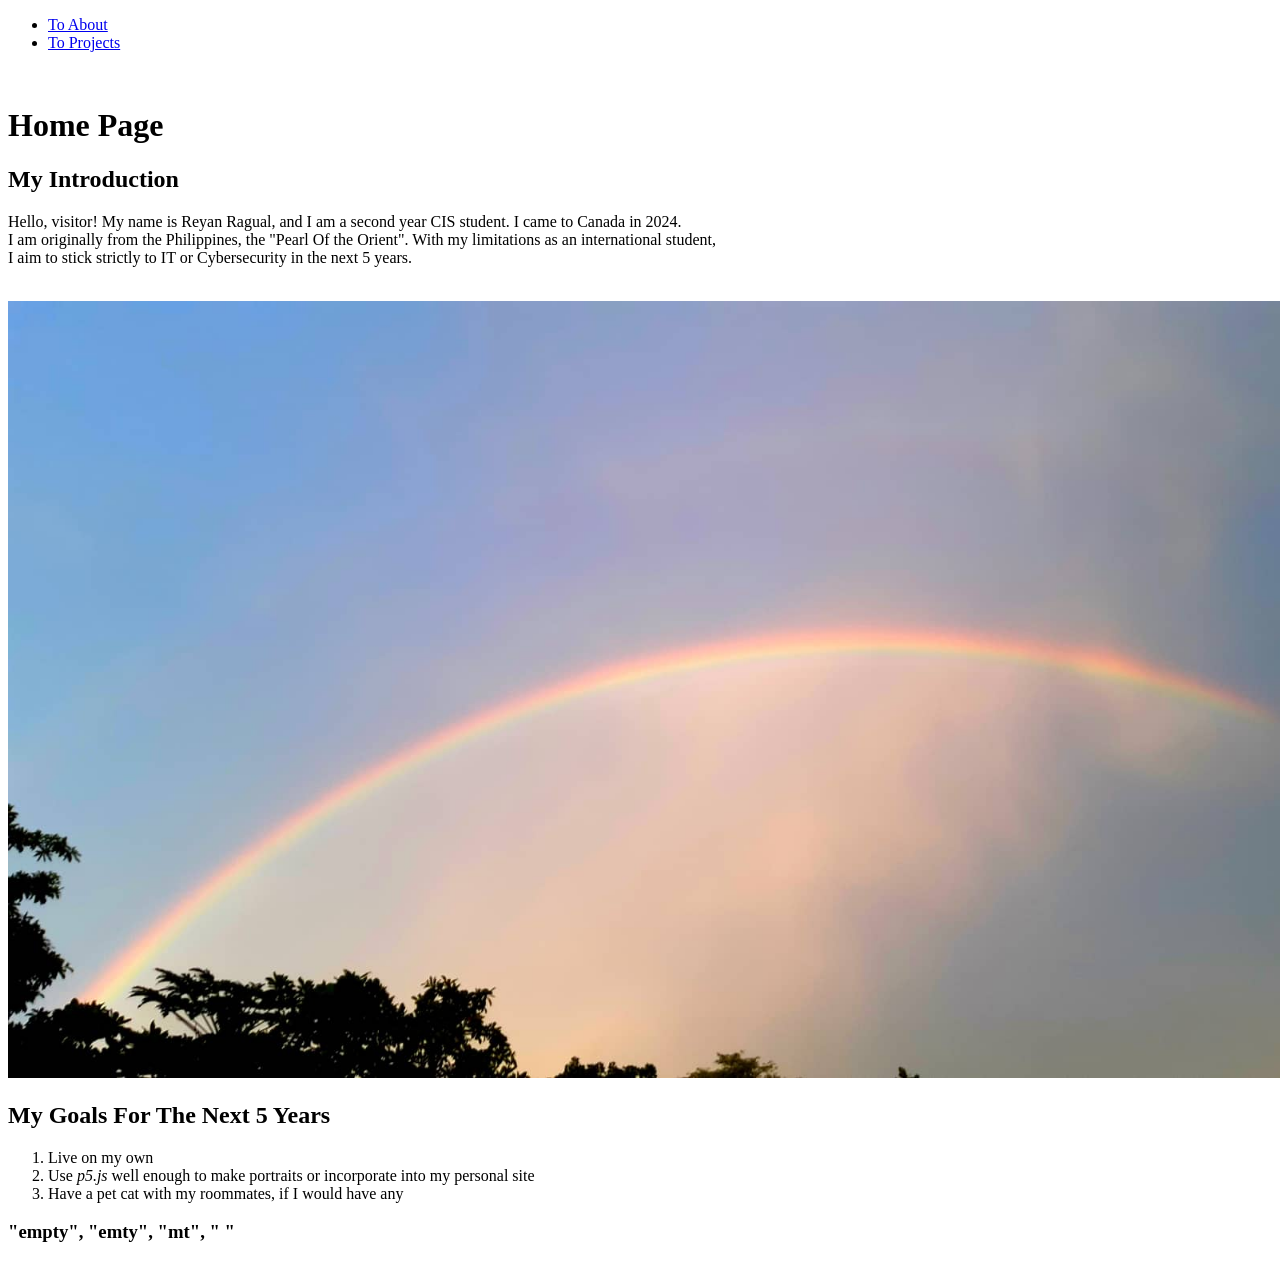
==== index.html @ 686a7c21 "minor change: amateur text manipulation" ====
<!DOCTYPE html>
<html lang="en">
<head>
    <meta charset="UTF-8">
    <meta name="viewport" content="width=device-width, initial-scale=1.0">
    <title>Lovely To Meet You</title>
</head>
<body>
    <header>
        <nav>
            <ul>
                <li><a href = "about.html">To About</a></li>
                <li><a href = "projects.html">To Projects</a></li>
            </ul>
        </nav>
        <br>
        <h1>Home Page</h1>
    </header>
    <main>
        <h2>My Introduction</h2>
        <p>Hello, visitor! My name is Reyan Ragual, and I am a second year
            CIS student. I came to Canada in 2024.
            <br>I am originally from the Philippines, 
            the "Pearl Of the Orient". With my limitations as an international student, <br> 
            I aim to stick strictly to IT or Cybersecurity in the next 5 years.
        </p> 
        <br>
        <img src="images/double-rainbow.jpg" alt="have a double rainbow for double luck <3" height="777px">
        <h2> My Goals For The Next 5 Years</h2>
        <ol>
            <li>Live on my own</li>
            <li>Use <em>p5.js</em> well enough to make portraits or incorporate into my personal site</li>
            <li>Have a pet cat with my roommates, if I would have any</li>
        </ol>
    </main>
    <footer>
        <h3>"empty", "emty", "mt", " "</h3>
    </footer>
</body>
</html>
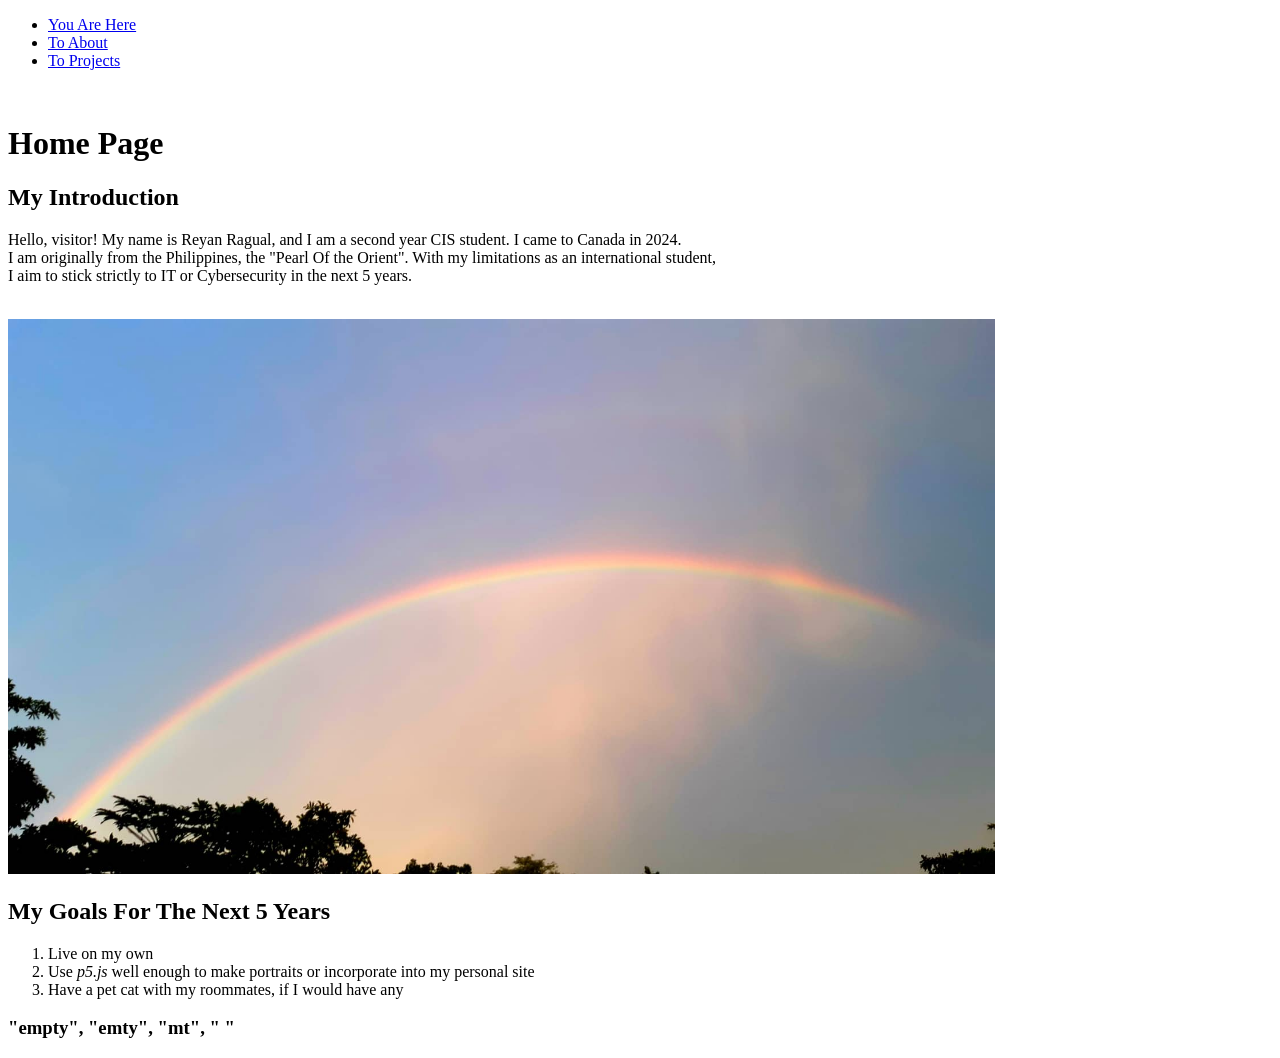
==== commit 9bd445bf: "added all three links to pages, used check.html" ====
--- a/index.html
+++ b/index.html
@@ -9,6 +9,7 @@
     <header>
         <nav>
             <ul>
+                <li><a href = "index.html"><emp>You Are Here</emp></a></li>
                 <li><a href = "about.html">To About</a></li>
                 <li><a href = "projects.html">To Projects</a></li>
             </ul>
@@ -25,7 +26,7 @@
             I aim to stick strictly to IT or Cybersecurity in the next 5 years.
         </p> 
         <br>
-        <img src="images/double-rainbow.jpg" alt="have a double rainbow for double luck <3" height="777px">
+        <img src="images/double-rainbow.jpg" alt="have a double rainbow for double luck <3" height=555>
         <h2> My Goals For The Next 5 Years</h2>
         <ol>
             <li>Live on my own</li>
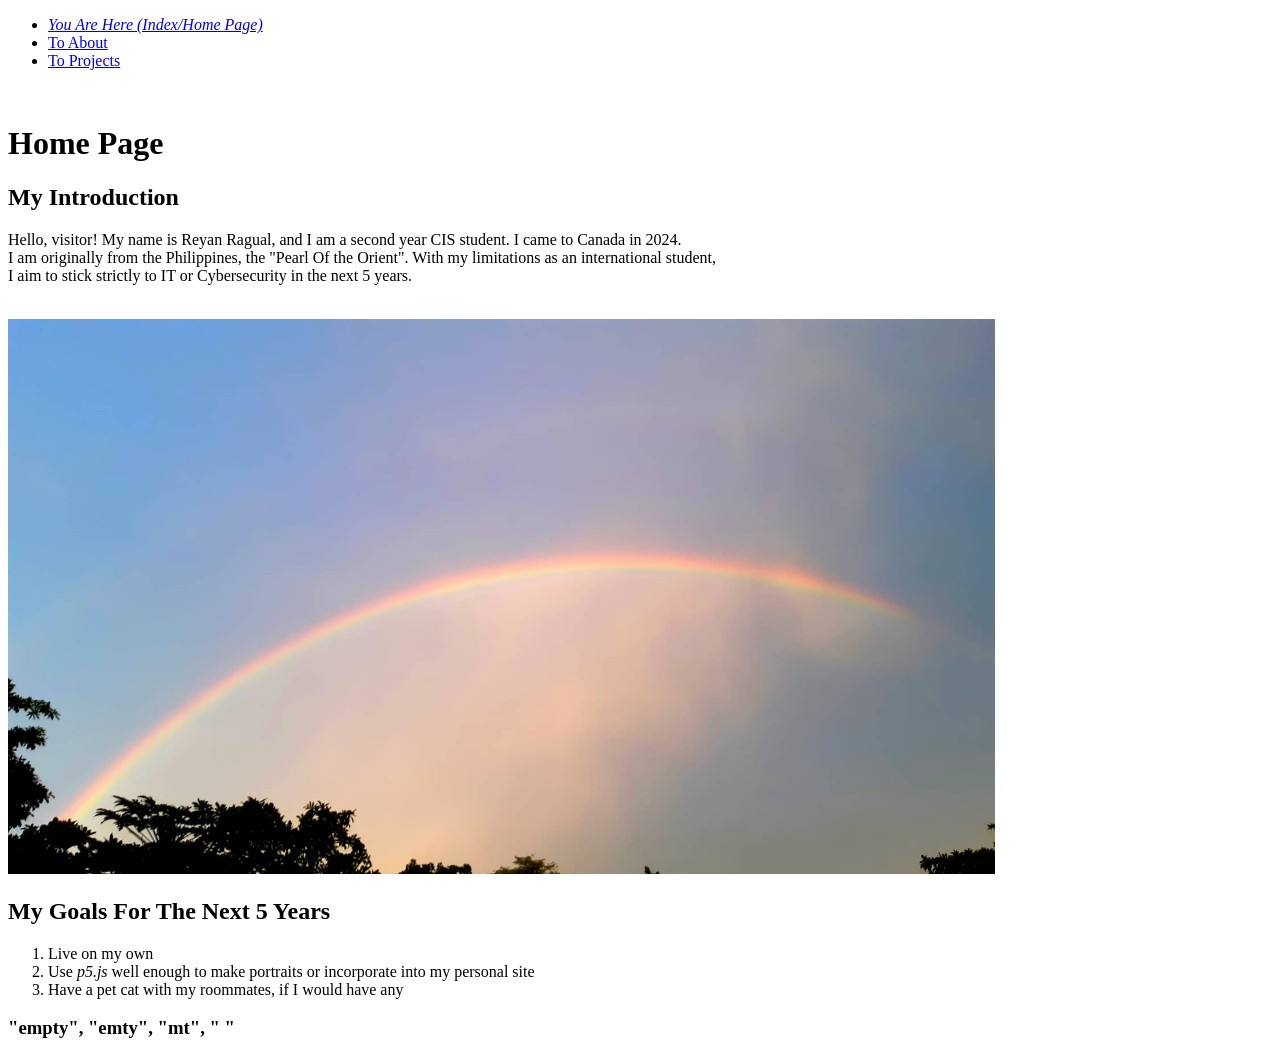
==== commit f1d6538e: "fixed nav links" ====
--- a/index.html
+++ b/index.html
@@ -9,7 +9,7 @@
     <header>
         <nav>
             <ul>
-                <li><a href = "index.html"><emp>You Are Here</emp></a></li>
+                <li><a href = "index.html"><em>You Are Here (Index/Home Page)</em></a></li>
                 <li><a href = "about.html">To About</a></li>
                 <li><a href = "projects.html">To Projects</a></li>
             </ul>
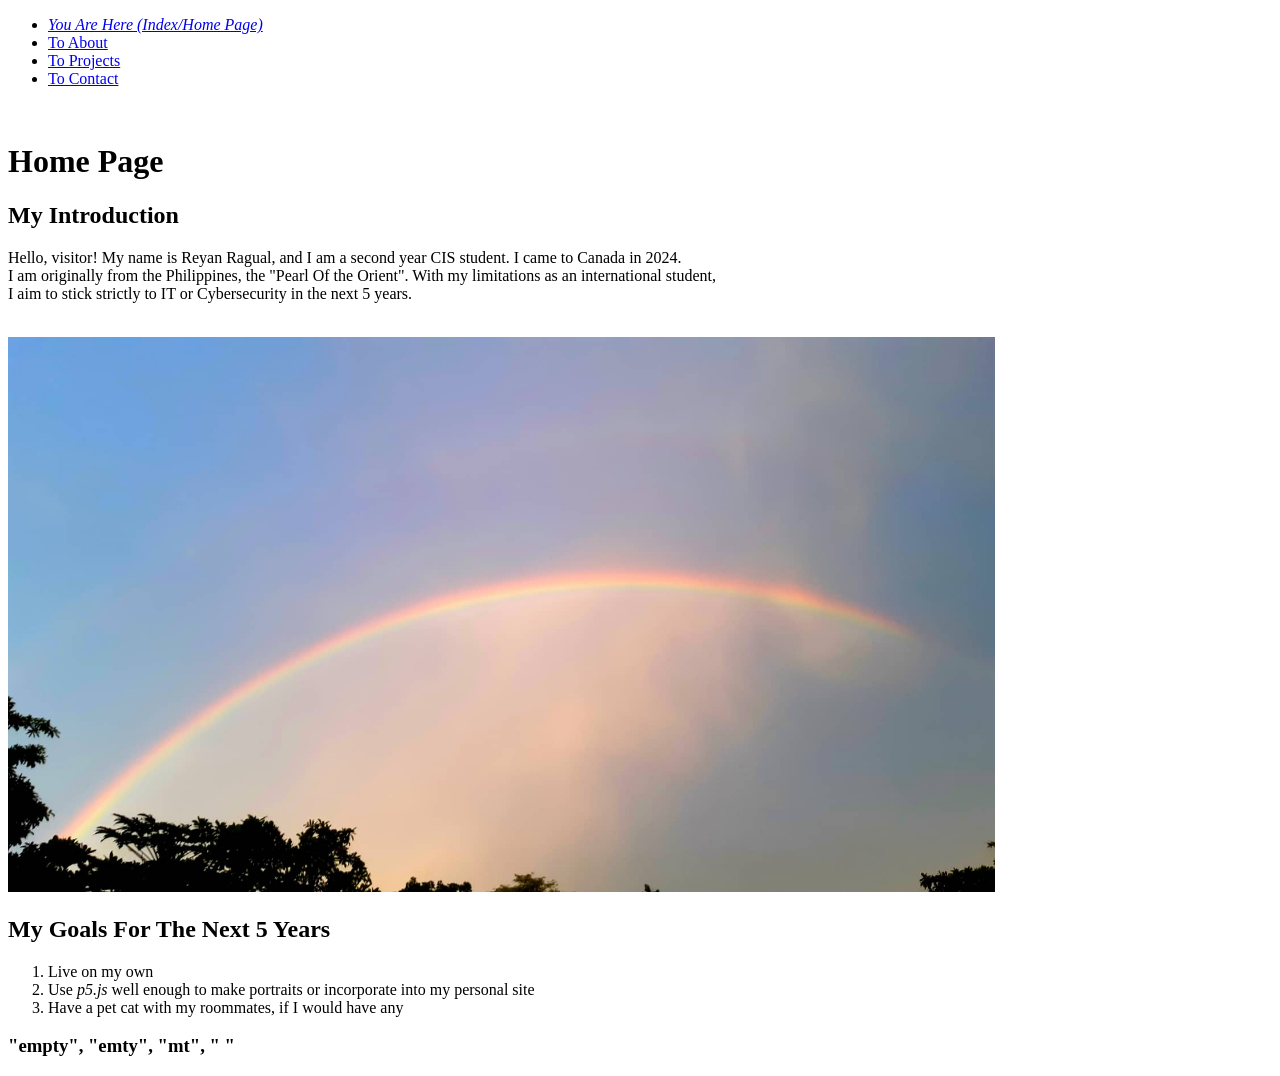
==== commit adbbf860: "made contact.html, started making the form" ====
--- a/index.html
+++ b/index.html
@@ -12,30 +12,36 @@
                 <li><a href = "index.html"><em>You Are Here (Index/Home Page)</em></a></li>
                 <li><a href = "about.html">To About</a></li>
                 <li><a href = "projects.html">To Projects</a></li>
+                <li><a href = "contact.html">To Contact</a></li>
             </ul>
         </nav>
         <br>
         <h1>Home Page</h1>
     </header>
-    <main>
-        <h2>My Introduction</h2>
-        <p>Hello, visitor! My name is Reyan Ragual, and I am a second year
-            CIS student. I came to Canada in 2024.
-            <br>I am originally from the Philippines, 
-            the "Pearl Of the Orient". With my limitations as an international student, <br> 
-            I aim to stick strictly to IT or Cybersecurity in the next 5 years.
-        </p> 
-        <br>
-        <img src="images/double-rainbow.jpg" alt="have a double rainbow for double luck <3" height=555>
-        <h2> My Goals For The Next 5 Years</h2>
-        <ol>
-            <li>Live on my own</li>
-            <li>Use <em>p5.js</em> well enough to make portraits or incorporate into my personal site</li>
-            <li>Have a pet cat with my roommates, if I would have any</li>
-        </ol>
-    </main>
-    <footer>
-        <h3>"empty", "emty", "mt", " "</h3>
-    </footer>
+    <section>
+        <main>
+            <h2>My Introduction</h2>
+            <p>Hello, visitor! My name is Reyan Ragual, and I am a second year
+                CIS student. I came to Canada in 2024.
+                <br>I am originally from the Philippines, 
+                the "Pearl Of the Orient". With my limitations as an international student, <br> 
+                I aim to stick strictly to IT or Cybersecurity in the next 5 years.
+            </p> 
+            <br>
+            <img src="images/double-rainbow.jpg" alt="have a double rainbow for double luck <3" height=555>
+            <h2> My Goals For The Next 5 Years</h2>
+            <ol>
+                <li>Live on my own</li>
+                <li>Use <em>p5.js</em> well enough to make portraits or incorporate into my personal site</li>
+                <li>Have a pet cat with my roommates, if I would have any</li>
+            </ol>
+        </main>
+    </section>
+
+    <section>
+        <footer>
+            <h3>"empty", "emty", "mt", " "</h3>
+        </footer>
+    </section>
 </body>
 </html>
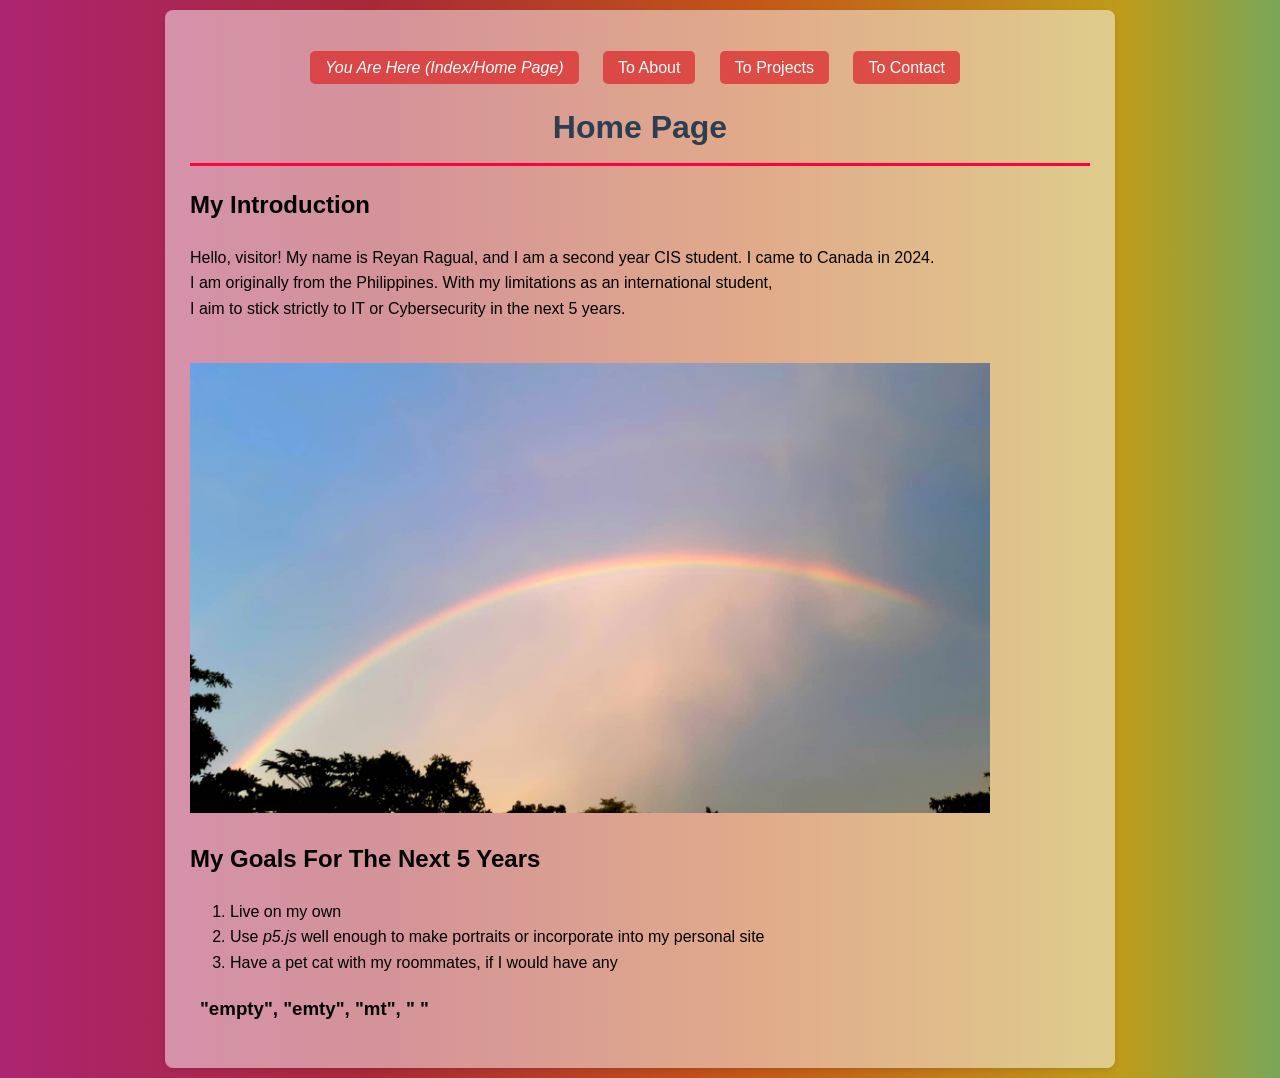
==== commit 2fdc2f1f: "major change: made gradient backg out of curiosity" ====
--- a/index.html
+++ b/index.html
@@ -2,33 +2,32 @@
 <html lang="en">
 <head>
     <meta charset="UTF-8">
+    <link rel="stylesheet" href="css/styles.css">
     <meta name="viewport" content="width=device-width, initial-scale=1.0">
     <title>Lovely To Meet You</title>
 </head>
-<body>
+<body id="container">
     <header>
         <nav>
-            <ul>
-                <li><a href = "index.html"><em>You Are Here (Index/Home Page)</em></a></li>
-                <li><a href = "about.html">To About</a></li>
-                <li><a href = "projects.html">To Projects</a></li>
-                <li><a href = "contact.html">To Contact</a></li>
-            </ul>
+            <tr class="nav-bar">
+                <a href = "index.html" class="nav-link"><em>You Are Here (Index/Home Page)</em></a>
+                <a href = "about.html" class="nav-link">To About</a>
+                <a href = "projects.html" class="nav-link">To Projects</a>
+                <a href = "contact.html" class="nav-link">To Contact</a></li>
+            </tr>
         </nav>
-        <br>
-        <h1>Home Page</h1>
+        <h1 id="main-header">Home Page</h1>
     </header>
     <section>
         <main>
             <h2>My Introduction</h2>
             <p>Hello, visitor! My name is Reyan Ragual, and I am a second year
                 CIS student. I came to Canada in 2024.
-                <br>I am originally from the Philippines, 
-                the "Pearl Of the Orient". With my limitations as an international student, <br> 
+                <br>I am originally from the Philippines. With my limitations as an international student, <br> 
                 I aim to stick strictly to IT or Cybersecurity in the next 5 years.
             </p> 
             <br>
-            <img src="images/double-rainbow.jpg" alt="have a double rainbow for double luck <3" height=555>
+            <img src="images/double-rainbow.jpg" alt="have a double rainbow for double luck <3" id="double-rainbow">
             <h2> My Goals For The Next 5 Years</h2>
             <ol>
                 <li>Live on my own</li>
--- a/css/styles.css
+++ b/css/styles.css
@@ -0,0 +1,137 @@
+/*references:
+    - https://youtu.be/cWgb42tUYPA?si=2IoV_9DTpU__pYVY&t=560
+*/
+
+:root{
+    padding: 10px 20px 10px 20px;
+    background: linear-gradient(270deg, #ac2571, #a92837, #c25618, 
+        #be9b1a, #1cb6ac, #731bb6, #ac2571, #731bb6, #1cb6ac,
+        #be9b1a, #c25618, #a92837, #ac2571); /*i researched about this as well*/
+    background-size: 350%;
+    animation: gradientShift 40s linear infinite;
+
+}
+
+@keyframes gradientShift{
+    0%{ background-position: 0% 50%;}
+    50%{ background-position: 100% 50%;}
+    100%{ background-position: 0% 50%;}
+}
+
+body {
+    font-family: Helvetica, sans-serif;
+    color: #333;
+    line-height: 1.6;
+    margin: 20px;
+}
+
+nav{
+    margin: 20px 110px;
+}
+
+#container {
+    max-width: 900px;
+    margin: auto;
+    background-color: #ffffff7e;
+    color: rgb(0, 0, 0);
+    padding: 25px;
+    border-radius: 8px;
+    box-shadow: 0 2px 5px rgba(0,0,0,0.1);
+}
+
+.nav-bar {
+    background-color: #2677c9;
+    padding: 10px;
+    border-radius: 5px;
+    margin-bottom: 20px;
+    text-align: center;
+}
+
+.nav-link {
+    text-decoration: none;
+    background-color: #db3434ce;
+    color: white;
+    box-sizing: 150px;
+    padding: 8px 15px;
+    border-radius: 5px;
+    font-size: 1em;
+    margin: 0 10px;
+}
+
+.nav-link:hover {
+    background-color: #e53838;
+}
+
+
+#main-header {
+    color: #2c3e50;
+    border-bottom: 3px solid #ff0040;
+    padding-bottom: 10px;
+    margin-bottom: 20px;
+    text-align: center;
+}
+
+#double-rainbow{
+    max-height: 50vh; /*researched about this: vh -> viewport height*/
+    
+}
+
+.page-nav {
+    background-color: #ababab;
+    padding: 10px;
+    border-radius: 5px;
+    margin-bottom: 20px;
+    text-align: center;
+    margin-bottom: 25px;
+}
+
+.quick-link {
+    text-decoration: none;
+    color: #2980b9;
+    font-size: 0.9em;
+    margin: 0 15px;
+    padding-bottom: 3px;
+    border-bottom: 1px dotted #2980b9;
+}
+
+.quick-link:hover {
+    color: #e74c3c;
+    border-bottom: 1px solid #e74c3c;
+}
+
+.section {
+    margin-bottom: 25px;
+    padding-left: 15px;
+    border-left: 4px solid #eeeeee;
+}
+
+
+.profile-pic {
+    width: 400px;
+    height: 400px;
+    border-radius: 50%; 
+    object-fit: cover;
+    border: 4px solid #3498db;
+    float: right;
+    margin-left: 20px;
+}
+
+.highlight {
+    color: #cc1219;
+    font-weight: bold;
+}
+
+#page-footer {
+    margin-top: 40px;
+    text-align: center;
+    font-size: 0.8em;
+    color: #777;
+}
+
+footer{
+    color: #000000;
+    text-decoration: none;
+    margin: 0 10px;
+}
+
+
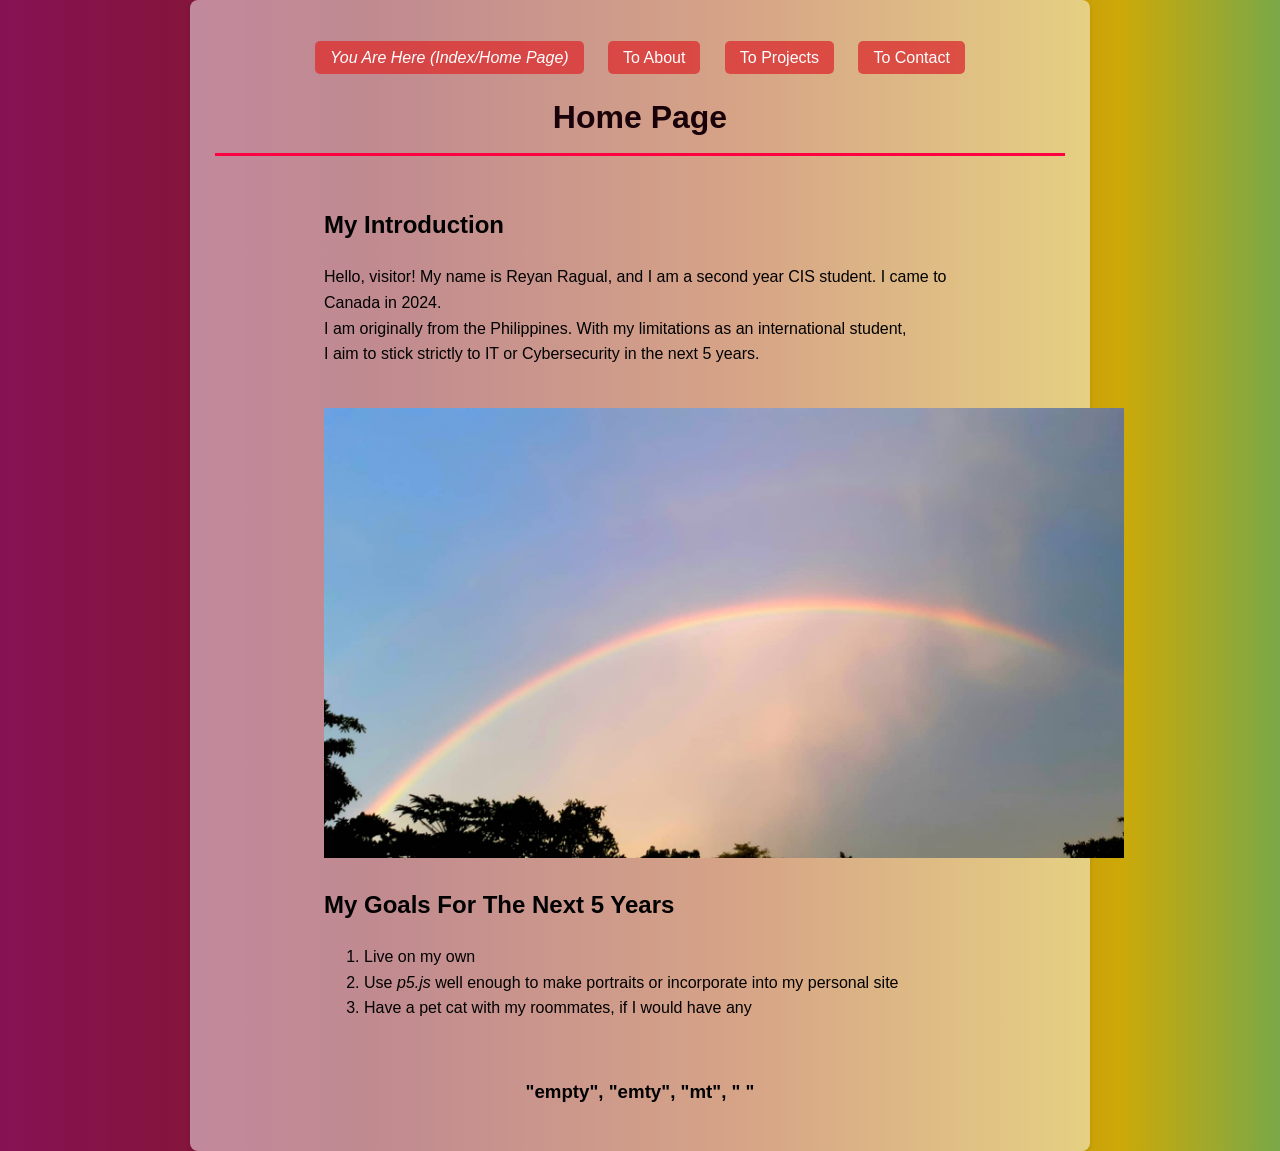
==== commit 7116f9fe: "major changes to styles, fixed the form and table" ====
--- a/index.html
+++ b/index.html
@@ -9,7 +9,7 @@
 <body id="container">
     <header>
         <nav>
-            <tr class="nav-bar">
+            <tr>
                 <a href = "index.html" class="nav-link"><em>You Are Here (Index/Home Page)</em></a>
                 <a href = "about.html" class="nav-link">To About</a>
                 <a href = "projects.html" class="nav-link">To Projects</a>
--- a/css/styles.css
+++ b/css/styles.css
@@ -2,17 +2,28 @@
     - https://youtu.be/cWgb42tUYPA?si=2IoV_9DTpU__pYVY&t=560
 */
 
+*, *::before, *::after{ box-sizing: border-box;}
+
+main {
+  max-width: 42rem;
+  margin: 0 auto;
+  padding: var(--space);
+}
+
 :root{
-    padding: 10px 20px 10px 20px;
-    background: linear-gradient(270deg, #ac2571, #a92837, #c25618, 
-        #be9b1a, #1cb6ac, #731bb6, #ac2571, #731bb6, #1cb6ac,
-        #be9b1a, #c25618, #a92837, #ac2571); /*i researched about this as well*/
+    --currentFocus: #19cabe;
+    --submitColor: #a92837;
+    --space: 10px 20px 10px 20px;
+
+    background: linear-gradient(270deg, #861254, #821824, #af4b11, 
+        #cda908, #0ca69c, #640ea7, #861254, #640ea7, #0ca69c,
+        #cda908, #af4b11, #821824, #861254); /*i researched about this as well*/
     background-size: 350%;
     animation: gradientShift 40s linear infinite;
 
 }
 
-@keyframes gradientShift{
+@keyframes gradientShift{ /*I wanna use this animation thing a lot more ^_^*/
     0%{ background-position: 0% 50%;}
     50%{ background-position: 100% 50%;}
     100%{ background-position: 0% 50%;}
@@ -25,10 +36,6 @@
     margin: 20px;
 }
 
-nav{
-    margin: 20px 110px;
-}
-
 #container {
     max-width: 900px;
     margin: auto;
@@ -39,12 +46,35 @@
     box-shadow: 0 2px 5px rgba(0,0,0,0.1);
 }
 
-.nav-bar {
-    background-color: #2677c9;
-    padding: 10px;
-    border-radius: 5px;
+#main-header {
+    font-family: 'Segoe UI', Tahoma, Geneva, Verdana, sans-serif;
+    color: #190109;
+    border-bottom: 3px solid #ff0040;
+    padding-bottom: 10px;
     margin-bottom: 20px;
     text-align: center;
+}
+
+/*for table*/
+table {
+    width: 100%;
+    border-collapse: collapse;
+    border: 1px solid #ddd;
+    padding: 8px;
+}
+th {
+    background-color: #3498db;
+    color: white;
+    text-align: left;
+}
+td p{
+    padding-left: 5px;
+}
+
+
+/*nav bar*/
+nav{
+    margin: 20px 90px;
 }
 
 .nav-link {
@@ -63,64 +93,34 @@
 }
 
 
-#main-header {
-    color: #2c3e50;
-    border-bottom: 3px solid #ff0040;
-    padding-bottom: 10px;
-    margin-bottom: 20px;
-    text-align: center;
-}
-
+/*images -> rainbow from index, sans from about*/
 #double-rainbow{
     max-height: 50vh; /*researched about this: vh -> viewport height*/
-    
-}
-
-.page-nav {
-    background-color: #ababab;
-    padding: 10px;
-    border-radius: 5px;
-    margin-bottom: 20px;
-    text-align: center;
-    margin-bottom: 25px;
-}
-
-.quick-link {
-    text-decoration: none;
-    color: #2980b9;
-    font-size: 0.9em;
-    margin: 0 15px;
-    padding-bottom: 3px;
-    border-bottom: 1px dotted #2980b9;
-}
-
-.quick-link:hover {
-    color: #e74c3c;
-    border-bottom: 1px solid #e74c3c;
-}
-
-.section {
-    margin-bottom: 25px;
-    padding-left: 15px;
-    border-left: 4px solid #eeeeee;
 }
 
 
-.profile-pic {
-    width: 400px;
-    height: 400px;
-    border-radius: 50%; 
-    object-fit: cover;
-    border: 4px solid #3498db;
-    float: right;
-    margin-left: 20px;
+/*form thingies*/
+div input:focus, select:focus{
+    outline: 4px solid var(--currentFocus);
+    box-shadow: 3px var(--currentFocus);
 }
 
-.highlight {
-    color: #cc1219;
-    font-weight: bold;
+form button{
+    margin: 10px;
+    align-self: center;
 }
 
+form button:hover{
+    color: var(--submitColor);
+    box-shadow: #ff0040;
+}
+
+form button:focus{
+    outline: 4px inset var(--submitColor);
+}
+
+
+/*footer*/
 #page-footer {
     margin-top: 40px;
     text-align: center;
@@ -131,7 +131,7 @@
 footer{
     color: #000000;
     text-decoration: none;
-    margin: 0 10px;
+    text-align: center;
+    border-color:black;
+    margin: 30px 0 0 0;
 }
-
-
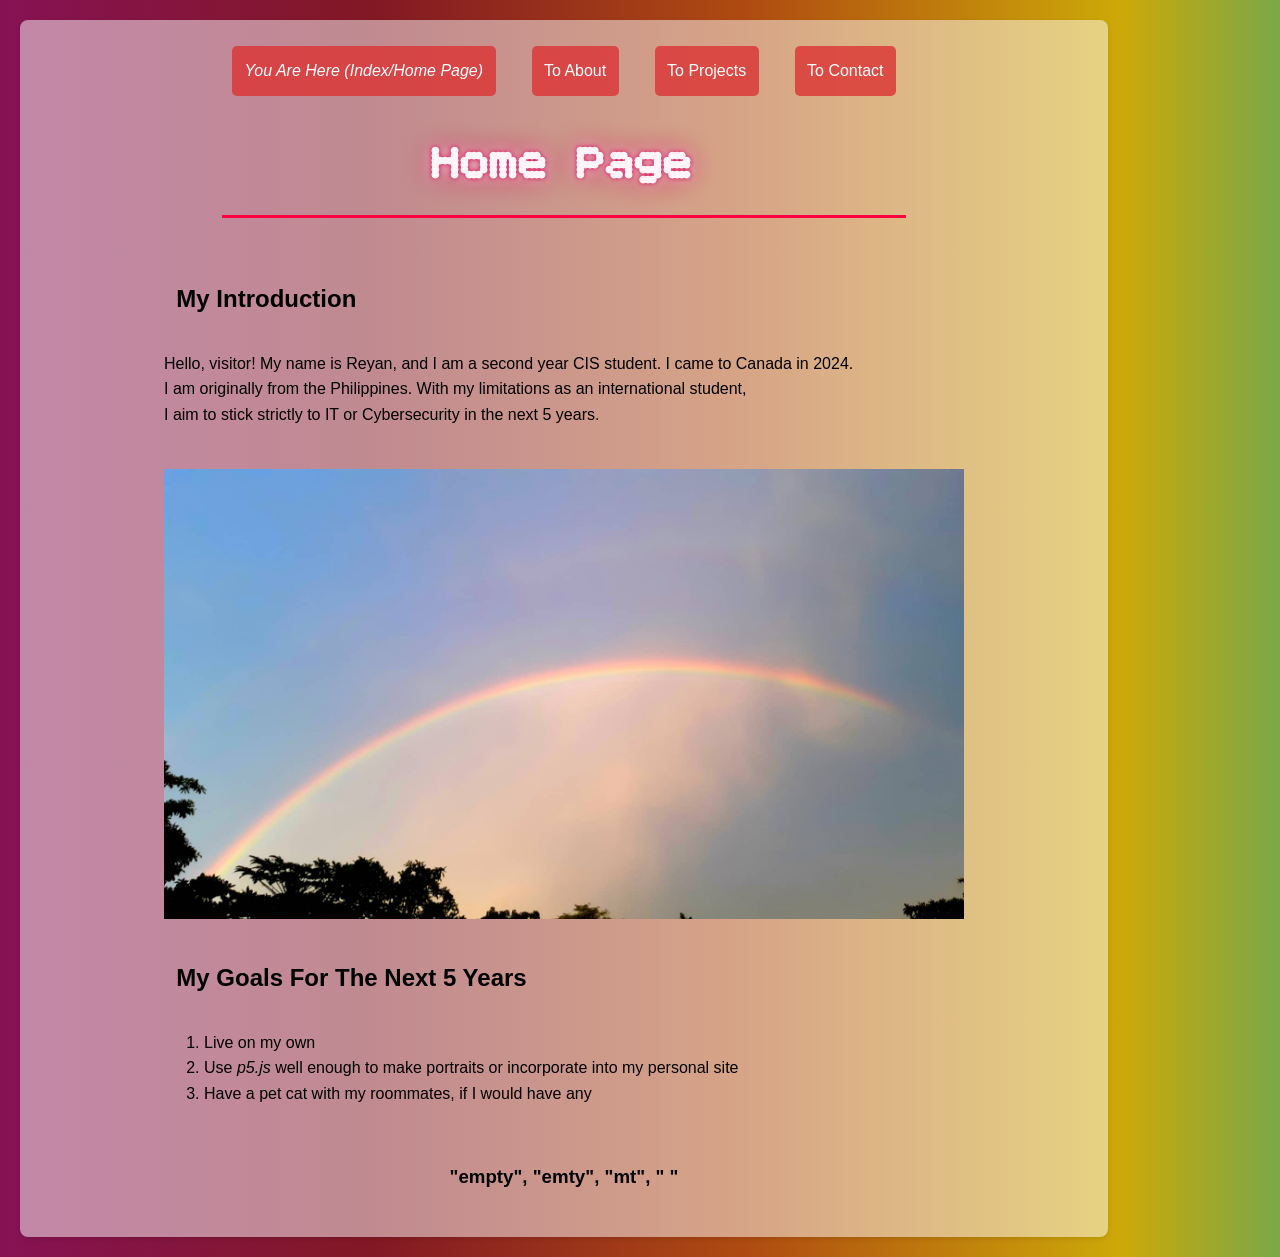
==== commit eef8810d: "major changes: flexbox&grid, TONS of margin tweaks" ====
--- a/index.html
+++ b/index.html
@@ -9,19 +9,17 @@
 <body id="container">
     <header>
         <nav>
-            <tr>
-                <a href = "index.html" class="nav-link"><em>You Are Here (Index/Home Page)</em></a>
-                <a href = "about.html" class="nav-link">To About</a>
-                <a href = "projects.html" class="nav-link">To Projects</a>
-                <a href = "contact.html" class="nav-link">To Contact</a></li>
-            </tr>
+            <a href = "index.html" class="nav-link"><em>You Are Here (Index/Home Page)</em></a>
+            <a href = "about.html" class="nav-link">To About</a>
+            <a href = "projects.html" class="nav-link">To Projects</a>
+            <a href = "contact.html" class="nav-link">To Contact</a></li>
         </nav>
         <h1 id="main-header">Home Page</h1>
     </header>
     <section>
         <main>
             <h2>My Introduction</h2>
-            <p>Hello, visitor! My name is Reyan Ragual, and I am a second year
+            <p>Hello, visitor! My name is Reyan, and I am a second year 
                 CIS student. I came to Canada in 2024.
                 <br>I am originally from the Philippines. With my limitations as an international student, <br> 
                 I aim to stick strictly to IT or Cybersecurity in the next 5 years.
--- a/css/styles.css
+++ b/css/styles.css
@@ -1,19 +1,29 @@
+@import url('https://fonts.googleapis.com/css?family=Geist+Pixel|Bitcount+Grid+Single'); 
+
+/*I also searched about the import*/
+
 /*references:
     - https://youtu.be/cWgb42tUYPA?si=2IoV_9DTpU__pYVY&t=560
+    - https://www.youtube.com/watch?v=MnyCbILmtOY&t=254s
+    https://theosoti.com/blog/css-if-function-conditional-styling-without-javascript/  <-- for if screen is small or something
+
+    I'm very particular on my font and style choices. i get to be artsy for once, so I am going to go BALLISTIC
 */
 
 *, *::before, *::after{ box-sizing: border-box;}
 
 main {
-  max-width: 42rem;
-  margin: 0 auto;
-  padding: var(--space);
-}
+    width: 100%;
+    max-width: 100%;
+    margin: 0 auto;
+    padding: var(--space);
+}
+
 
 :root{
     --currentFocus: #19cabe;
     --submitColor: #a92837;
-    --space: 10px 20px 10px 20px;
+    --space: 10px 10px;
 
     background: linear-gradient(270deg, #861254, #821824, #af4b11, 
         #cda908, #0ca69c, #640ea7, #861254, #640ea7, #0ca69c,
@@ -29,43 +39,98 @@
     100%{ background-position: 0% 50%;}
 }
 
+#main-header {
+    font-family: 'Bitcount Grid Single', monospace;
+    font-size: 3em;
+    text-shadow: 0 0 5px #d5084c, 0 0 15px #f0dce3, 0 0 25px #d5084c;
+    text-align: center;
+    color: #fff4f8;
+    border-bottom: 3px solid #ff0040;
+    padding-bottom: 10px;
+    margin-bottom: 20px;
+}
+#subheader {
+    font-family: 'Bitcount Grid Single', monospace;
+    font-size: 2em;
+    text-shadow: 0 0 5px #940cef, 0 0 15px #f0dce3, 0 0 25px #940cef;
+    text-align: center;
+    color: #fff4f8;
+    padding-bottom: 10px;
+    margin-bottom: 20px;
+}
 body {
-    font-family: Helvetica, sans-serif;
+    font-family: 'Geist Pixel', sans-serif;
+    font-size: 1em;
     color: #333;
     line-height: 1.6;
     margin: 20px;
 }
+h2{
+    text-size-adjust: 0.77rem;
+    padding: 0.77rem;
+}
 
 #container {
-    max-width: 900px;
-    margin: auto;
+    width: 85vw;
+    align-self: center;
     background-color: #ffffff7e;
     color: rgb(0, 0, 0);
-    padding: 25px;
+    padding: 2vw 4vw;
     border-radius: 8px;
     box-shadow: 0 2px 5px rgba(0,0,0,0.1);
-}
-
-#main-header {
-    font-family: 'Segoe UI', Tahoma, Geneva, Verdana, sans-serif;
-    color: #190109;
-    border-bottom: 3px solid #ff0040;
-    padding-bottom: 10px;
-    margin-bottom: 20px;
-    text-align: center;
-}
+
+    display: flex;
+    flex-direction: column;
+    justify-self: center;
+    align-items: center;
+}
+#subcontainer {
+    width: 85%;
+    margin: 1rem;
+    background-color: #ffffff7e;
+    color: rgb(0, 0, 0);
+    padding: 5vw;
+    border-radius: 8px;
+    box-shadow: 0 2px 5px rgba(0,0,0,0.1);
+}
+section div#subcontainer{
+    justify-self:center;
+}
+
+/*for sidebar*/
+.page-layout{
+    display: grid;
+    grid-template-columns: 1fr;
+}
+.sidebar{
+    justify-self: right;
+    max-width: 70%;
+    align-self: start;
+    align-items: center;
+
+    padding: 5px;
+}
+
 
 /*for table*/
-table {
-    width: 100%;
-    border-collapse: collapse;
+main table {
+    width: 50vw;
+    margin: 2rem;
+    justify-self: center;
+    align-self: center;
+
+    border-collapse: separate;
     border: 1px solid #ddd;
     padding: 8px;
+    margin-bottom: 5vh;
 }
 th {
-    background-color: #3498db;
-    color: white;
-    text-align: left;
+    width: 40%;
+    background-color:#f3c90f;
+    text-align: center;
+}
+td{
+    width: 30%;
 }
 td p{
     padding-left: 5px;
@@ -74,32 +139,79 @@
 
 /*nav bar*/
 nav{
-    margin: 20px 90px;
+    display: flex;
+    justify-content: space-between;
+    align-items: center;
+    gap: 1rem;
+    
+    flex-direction: if(media(width < 700px):column;else:row);
+    flex-wrap: if(media(width < 700px):wrap;else:nowrap);
 }
 
 .nav-link {
     text-decoration: none;
+    text-align: center;
     background-color: #db3434ce;
     color: white;
+
     box-sizing: 150px;
-    padding: 8px 15px;
+    padding: 0.777em;
     border-radius: 5px;
+    margin: 0 10px;
+
     font-size: 1em;
-    margin: 0 10px;
+
 }
 
 .nav-link:hover {
     background-color: #e53838;
 }
 
+/*cards thing*/
+/* 1 · explicit, with media queries */
+
+article{
+    border: 3px dotted;
+    padding: 5px;
+}
+
+.cards { display: grid; gap: 1rem; grid-template-columns: 1fr; }
+
+@media (min-width: 38rem) {
+    .cards { grid-template-columns: repeat(2, 1fr); }
+
+    .page-layout{
+        grid-template-columns: 2fr 1fr;
+    }
+}
+@media (min-width: 58rem) {
+    .cards { grid-template-columns: repeat(3, 1fr); }
+}
+
+/* 2 · content-driven, no media query needed */
+.cards {
+  display: grid;
+  gap: 1rem;
+  grid-template-columns: repeat(auto-fit, minmax(16rem, 1fr));
+}
+
 
 /*images -> rainbow from index, sans from about*/
 #double-rainbow{
+    align-items: center;
+    justify-content: center;
     max-height: 50vh; /*researched about this: vh -> viewport height*/
+    max-width: 77vw;
+}
+#sans{
+    justify-content: center;
 }
 
 
 /*form thingies*/
+.survey{
+    padding: 0 2rem;
+}
 div input:focus, select:focus{
     outline: 4px solid var(--currentFocus);
     box-shadow: 3px var(--currentFocus);
